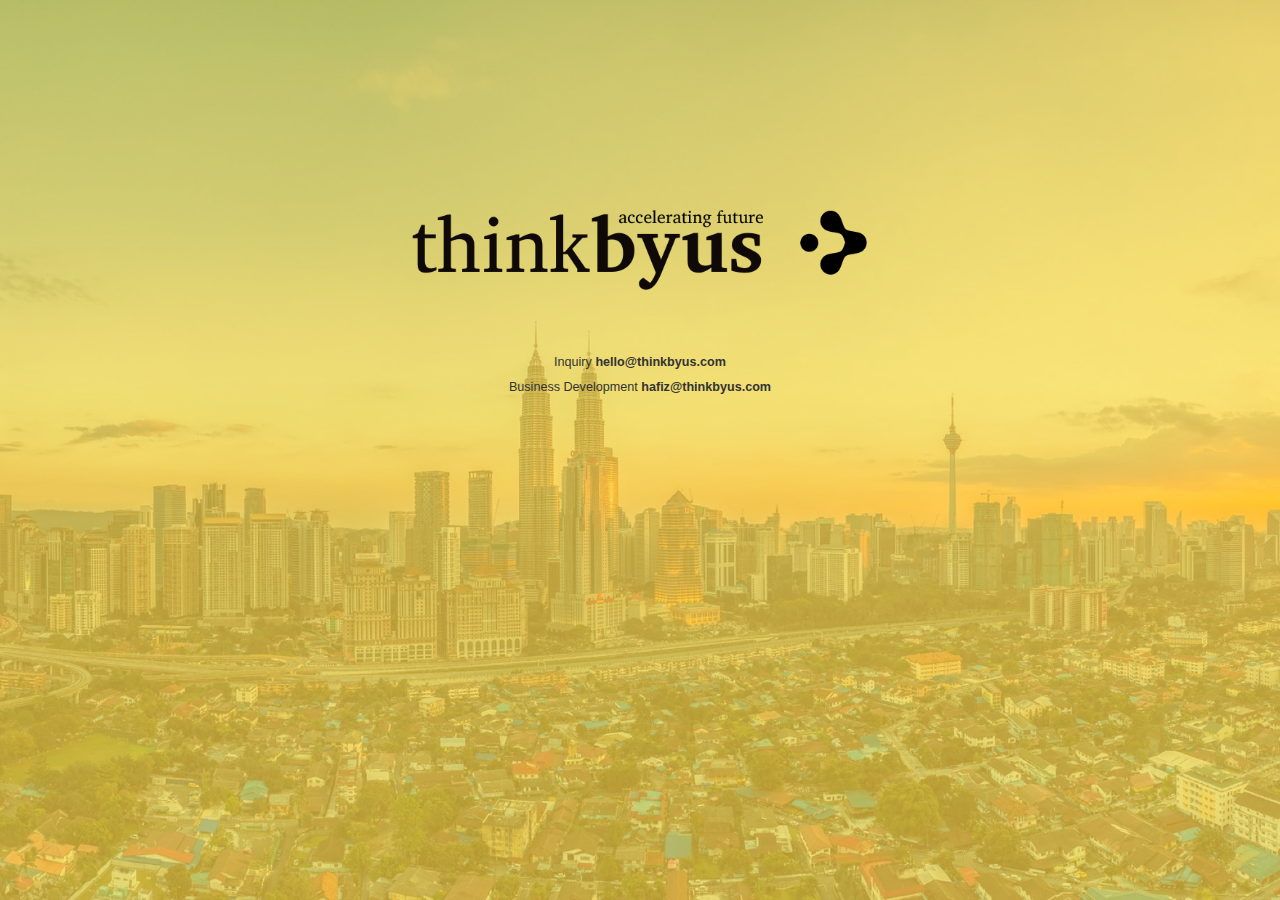
==== index.html @ e863b2df "Initial commit." ====
<!DOCTYPE html>
<html lang="en">
<head>
<meta charset="utf-8">
<meta http-equiv="X-UA-Compatible" content="IE=edge">
<meta name="viewport" content="width=device-width, initial-scale=1">
<title>ThinkByUs - Accelerating Future</title>
<link href="css/bootstrap.min.css" rel="stylesheet">
<link href="css/site.css" rel="stylesheet">
<!--[if lt IE 9]>
<script src="https://oss.maxcdn.com/html5shiv/3.7.2/html5shiv.min.js"></script>
<script src="https://oss.maxcdn.com/respond/1.4.2/respond.min.js"></script>
<![endif]-->
</head>
<body>

<div class="container">
  <div class="row">
    <div class="col-xs-12 col-md-6 col-md-offset-3">
      <a href="/" title="ThinkByUs" id="logo">ThinkByUs</a>
      <p class="email">Inquiry <b>hello@thinkbyus.com</b><br>Business Development <b>hafiz@thinkbyus.com</b></p>
    </div>
  </div>
</div>

</body>
</html>
---- css/site.css ----
html {
	height: 100%;
	background: url(../img/bg-kl.jpg) no-repeat center;
	background-size: cover;
}
body {
	background: rgba(255,217,66, 0.7);
	height: 100%;
}

#logo {
	background: url(../img/logo-black.png) no-repeat center;
	background-size: auto 80px;
	height: 100px;
	width: 100%;
	display: block;
	text-indent: -9999px;
	margin-top: 200px;
}

.email {
	font-size: 90%;
	line-height: 2;
	text-align: center;
	color: #333;
	margin-top: 50px;
}
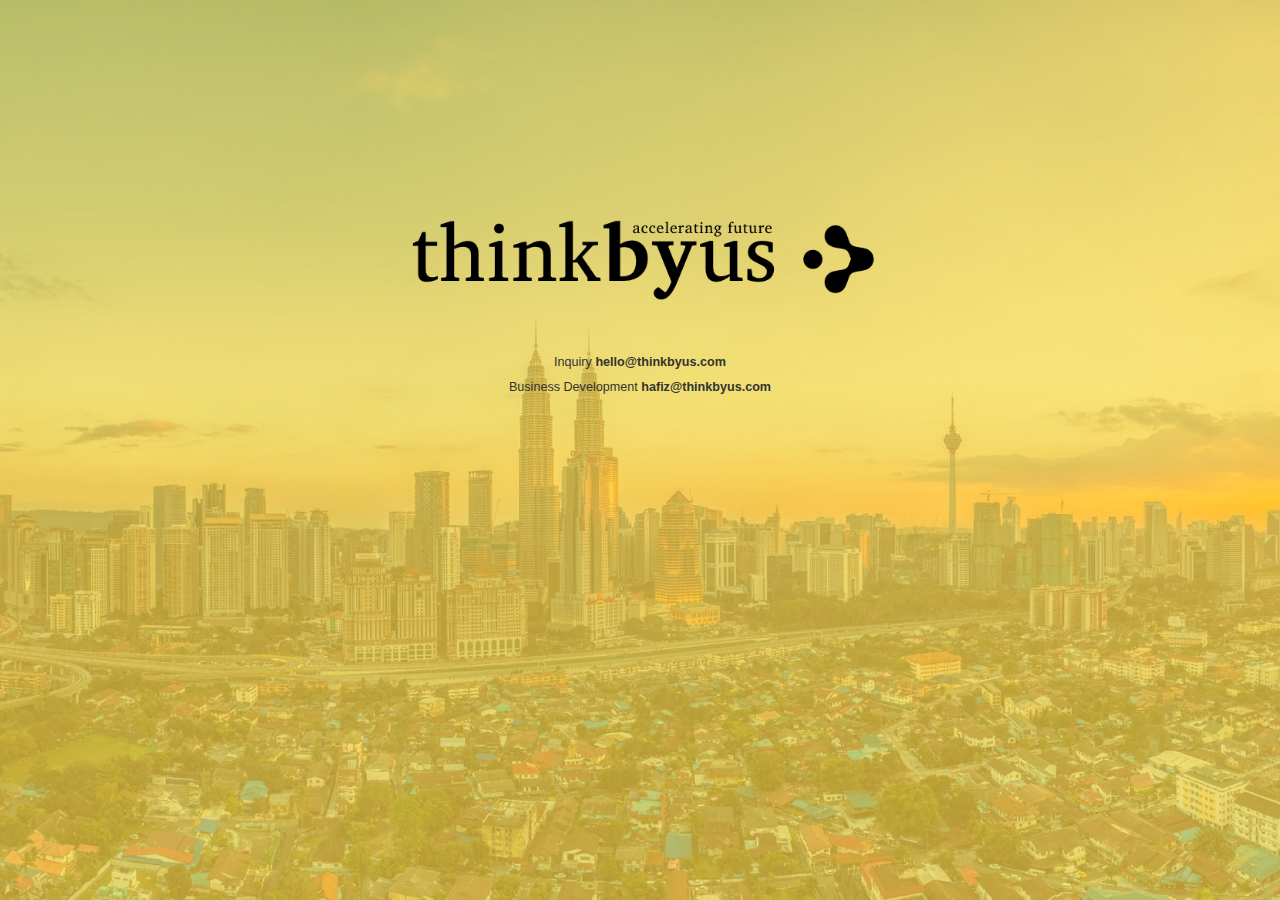
==== commit 5fce099a: "Add careers page." ====
--- a/index.html
+++ b/index.html
@@ -1,5 +1,5 @@
 <!DOCTYPE html>
-<html lang="en">
+<html lang="en" class="home">
 <head>
 <meta charset="utf-8">
 <meta http-equiv="X-UA-Compatible" content="IE=edge">
@@ -7,6 +7,7 @@
 <title>ThinkByUs - Accelerating Future</title>
 <link href="css/bootstrap.min.css" rel="stylesheet">
 <link href="css/site.css" rel="stylesheet">
+<link rel="shortcut icon" type="image/png" href="/img/logo-object.png"/>
 <!--[if lt IE 9]>
 <script src="https://oss.maxcdn.com/html5shiv/3.7.2/html5shiv.min.js"></script>
 <script src="https://oss.maxcdn.com/respond/1.4.2/respond.min.js"></script>
--- a/css/site.css
+++ b/css/site.css
@@ -1,20 +1,28 @@
-html {
+html.home {
 	height: 100%;
 	background: url(../img/bg-kl.jpg) no-repeat center;
 	background-size: cover;
 }
-body {
+html.home body {
 	background: rgba(255,217,66, 0.7);
 	height: 100%;
 }
 
+
 #logo {
-	background: url(../img/logo-black.png) no-repeat center;
-	background-size: auto 80px;
+	background: url(../img/logo.png) no-repeat center;
+	background-size: 100% auto;
 	height: 100px;
 	width: 100%;
 	display: block;
+	text-align: left;
 	text-indent: -9999px;
+	margin: 80px 0 40px;
+}
+
+html.home #logo {
+	background: url(../img/logo-black.png) no-repeat center;
+	background-size: 100% auto;
 	margin-top: 200px;
 }
 
@@ -24,4 +32,21 @@
 	text-align: center;
 	color: #333;
 	margin-top: 50px;
-}+}
+
+.text-orange {
+	color: #F2B900;
+}
+
+.page-header {
+	font-size: 24px;
+	font-weight: 500;
+	line-height: 30px;
+	margin: 120px 0 58px;
+	border: none;
+}
+
+.page-header span {
+	padding-bottom: 10px;
+	border-bottom: 4px solid #F2B900;
+}
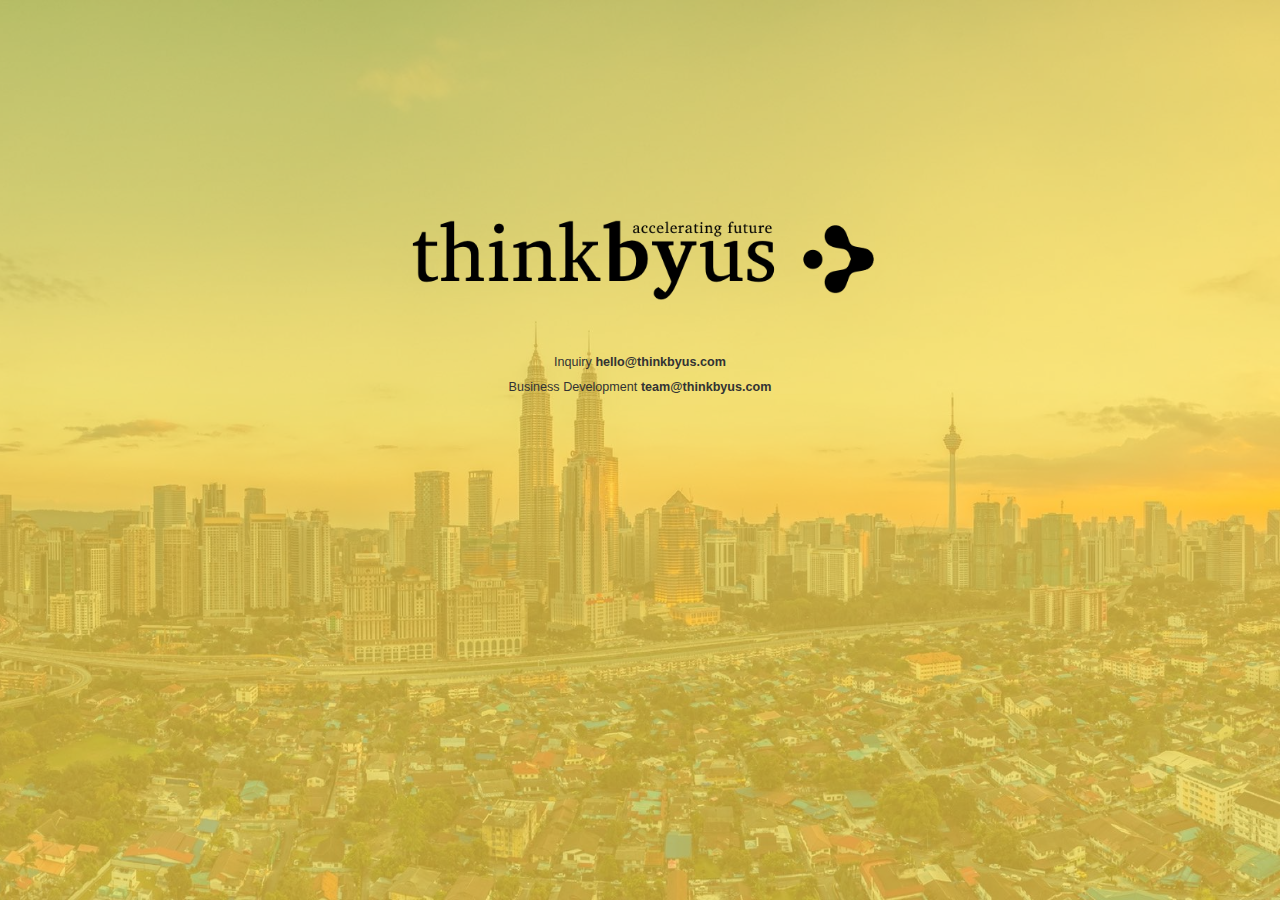
==== commit c22d335f: "Update index.html" ====
--- a/index.html
+++ b/index.html
@@ -19,10 +19,10 @@
   <div class="row">
     <div class="col-xs-12 col-md-6 col-md-offset-3">
       <a href="/" title="ThinkByUs" id="logo">ThinkByUs</a>
-      <p class="email">Inquiry <b>hello@thinkbyus.com</b><br>Business Development <b>hafiz@thinkbyus.com</b></p>
+      <p class="email">Inquiry <b>hello@thinkbyus.com</b><br>Business Development <b>team@thinkbyus.com</b></p>
     </div>
   </div>
 </div>
 
 </body>
-</html>+</html>
